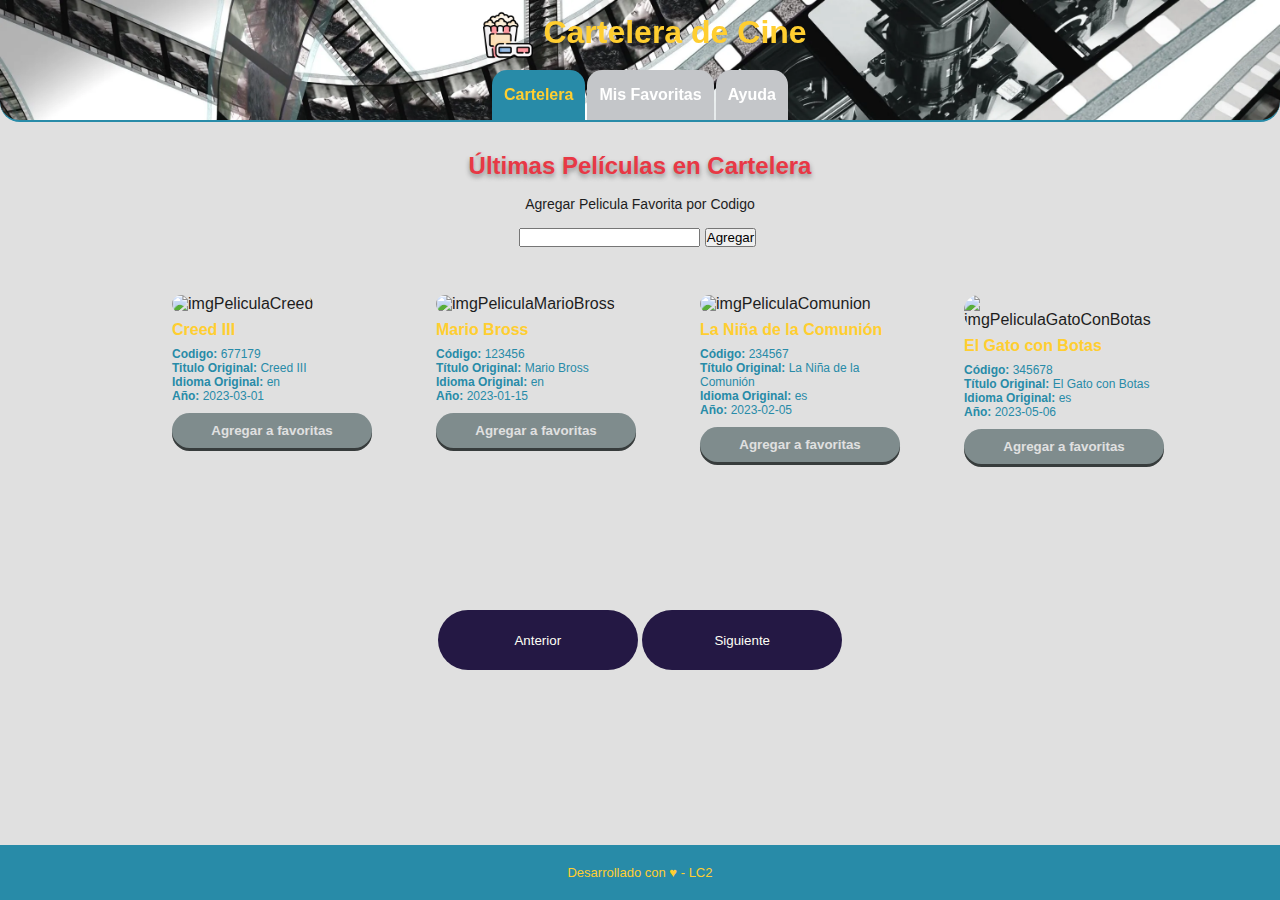
==== index.html @ d697f49a "Arregle los paths" ====
<!DOCTYPE html>
<html lang="es">

<head>
  <meta charset="UTF-8" />
  <meta name="viewport" content="width=device-width, initial-scale=1.0" />
  <title>TUP LC2 - TP Integrador - Cine</title>
  <!-- Estilos CSS -->
  <link rel="stylesheet" href="css/common.css"/>
  <link rel="stylesheet" href="css/pages/index.css"/>
  <link rel="shortcut icon" href="img/cinema_popcorn.ico">
</head>

<body>
  <header>
    <h1>
      <!--Titulo Cabecera-->
      <img src="img/IconoCine.png"><span>Cartelera de Cine</span>
    </h1>
    <nav>
      <!--Menu Superior-->
      <ul>
        <li class="current-page"><a href="#">Cartelera</a></li>
        <li><a href="favorities.html">Mis Favoritas</a></li>
        <li><a href="help.html">Ayuda</a></li>
      </ul>
    </nav>
  </header>
  <!-- Contenido principal de la página -->
  <main>
    <!-- Titulo y texto de introduccion -->
    <section id="sec-introIndex">
      <h2 class="title">Últimas Películas en Cartelera</h2>
      <p class="subtitle">Agregar Pelicula Favorita por Codigo</p>
    </section>

    <section id="form-movie-new">
      <!--Seccion para agregar una palicula favorita por codigo-->
      <form>
        <input type="text" name="fpelicula"><br>
        <button type="button">Agregar</button>
      </form>
    </section>

    <!--
    <section id="sec-messages"> Seccion para mensajes
      <p class="msgWarning">La Película ingresada ya se encuentra almacenada</p>
      <p class="msgSuccess">Película agregada con éxito</p>
      <p class="msgError">Error: La Película seleccionada no se encuentra en la API o se produjo un
        error al consultar</p>
    </section>
    -->

    <section id="sec_peliculas"> <!--Mostramos la pelicula-->
      <div class="contenedorPeliculas">
        <img src="https://image.tmdb.org/t/p/w500/fcFMd3HdyX7r5gtFwVnn2qr5Yhq.jpg" alt="imgPeliculaCreed">
        <h3>Creed III</h3>
        <p><b>Codigo: </b>677179</p>
        <p><b>Titulo Original: </b>Creed III</p>
        <p><b>Idioma Original: </b>en</p>
        <p><b>Año: </b>2023-03-01</p>
        <button class="button">Agregar a favoritas</button>
      </div>

      <div class="contenedorPeliculas">
        <img src="https://www.themoviedb.org/t/p/w600_and_h900_bestv2/qNBAXBIQlnOThrVvA6mA2B5ggV6.jpg" alt="imgPeliculaMarioBross">
        <h3>Mario Bross</h3>
        <p><b>Código: </b>123456</p>
        <p><b>Título Original: </b>Mario Bross</p>
        <p><b>Idioma Original: </b>en</p>
        <p><b>Año: </b>2023-01-15</p>
        <button class="button">Agregar a favoritas</button>
      </div>

      <div class="contenedorPeliculas">
        <img src="https://www.themoviedb.org/t/p/w600_and_h900_bestv2/uYxrWr9o44yO0HvVfFFHGu01gfX.jpg" alt="imgPeliculaComunion">
        <h3>La Niña de la Comunión</h3>
        <p><b>Código: </b>234567</p>
        <p><b>Título Original: </b>La Niña de la Comunión</p>
        <p><b>Idioma Original: </b>es</p>
        <p><b>Año: </b>2023-02-05</p>
        <button class="button">Agregar a favoritas</button>
      </div>

      <div class="contenedorPeliculas">
        <img src="https://www.themoviedb.org/t/p/w600_and_h900_bestv2/kuf6dutpsT0vSVehic3EZIqkOBt.jpg" alt="imgPeliculaGatoConBotas">
        <h3>El Gato con Botas</h3>
        <p><b>Código: </b>345678</p>
        <p><b>Título Original: </b>El Gato con Botas</p>
        <p><b>Idioma Original: </b>es</p>
        <p><b>Año: </b>2023-05-06</p>
        <button class="button">Agregar a favoritas</button>
      </div>

      <!--Seccion visualizacion de peliculas-->
      <div class="contenedorPeliculas" id="contenedorPeliculas"></div>
    </section>
    <section id="sec_paginador_peliculas">
      <!--Seccion de Paginacion-->
      <div class="paginacion" id="paginacion">
        <button id="btnAnterior">Anterior</button>
        <button id="btnSiguiente">Siguiente</button>
      </div>
    </section>

  </main>
  <footer>
    <p>Desarrollado con ♥ - LC2</p>
  </footer>
</body>
---- css/common.css ----
* {
  box-sizing: border-box;
  margin: 0;
  padding: 0;
  font-family: 'Montserrat', sans-serif;

}

:root {
  /* Declaro variables CSS con colores principales */
  --color-theme: #FFCE30;
  --color-active: #288BA8;
  --color-back-active: #746AB0;
  --color-back-inactive: #c4c6c9;
  --color-titulos: #E83845;
  --color-texto-blanco: #FFF;
  --color-gradient: linear-gradient(to right,
      var(--color-theme),
      var(--color-back-active));
}

body {
  height: 100%;
  width: 100%;
  background-color: #e0e0e0;
  color: #1d1d1d;
}

ul {
  list-style: none;
  padding: 0;
  margin: 0;
}

button,
a {
  user-select: none;
  -webkit-user-select: none;
}

header {
  position: fixed;
  top: 0;
  width: 100%;
  background-image: url('../img/FondoCine6.webp');
  background-repeat: no-repeat;
  background-size: cover;
  border-radius: 0 0% 20px 20px;
  border-bottom: 2px solid var(--color-active);
}

nav>ul {
  display: flex;
  justify-content: space-between;
  justify-content: center;
  margin: 0 1px;
}

nav li {
  flex: 0 0 auto;
}

nav li a {
  display: block;
  padding: 16px 12px;
  text-align: center;
  text-decoration: none;
  font-size: 1em;
  font-weight: bold;
  color: var(--color-texto-blanco);
  background-color: var(--color-back-inactive);
  border-radius: 15px 15px 0 0;
  margin: 0 1px;
}

nav li.current-page a {
  color: var(--color-theme);
  background-color: var(--color-active);
  pointer-events: none;
}

main {
  margin-top: 120px;
  overflow: auto;
  padding: 16px;
  padding-bottom: 60px;
  height: calc(100% - 120px);
  width: 100%;

}

main section {
  display: flex;
  justify-content: space-around;
}

h1 {
  text-align: center;
  margin: 0;
  color: var(--color-theme);
}

h1>img {
  width: 70px;
  vertical-align: middle;
  padding: 10px;
}

footer {
  position: fixed;
  bottom: 0px;
  background-color: var(--color-active);
  width: 100%;
  text-align: center;
  padding-top: 10px;
  padding-bottom: 10px;
}

footer p {
  font-size: small;
  color: var(--color-theme);
}

main p {
  margin-bottom: 16px;
}

/* Media Query: Estilos a aplicar sólo en pantallas mayores a 400px */
@media (min-width: 400px) {
  main {
    padding-left: 10%;
    padding-right: 10%;
  }

  footer {
    padding-top: 20px;
    padding-bottom: 20px;
  }
}

.loader {
  width: 60px;
  height: 60px;
}

.loader::before {
  content: "";
  box-sizing: border-box;
  position: absolute;
  width: 60px;
  height: 60px;
  border-radius: 50%;
  border-top: 2px solid #8900FF;
  border-right: 2px solid transparent;
  animation: spinner8217 0.8s linear infinite;
}

@keyframes spinner8217 {
  to {
    transform: rotate(360deg);
  }
}

.loader-container {
  margin: auto;
  display: flex;
  justify-content: center;
}

.display {
  display: none;
}
---- css/pages/index.css ----
#sec-introIndex {
    display: flex;
    flex-direction: column;
}

#sec-introIndex .title {
    color: var(--color-titulos);
    margin: 16px 0;
    text-align: center;
    text-shadow: 0px 3px 5px #898989;
}

#sec-introIndex .subtitle {
    width: 100%;
    display: flex;
    align-content: stretch;
    justify-content: center;
    margin-bottom: 0px;
    font-size: 14px;
}

form {
    display: flex;
    flex-direction: row;
    padding: 1rem;
}

form button {
    margin: 0 5px;
}


#sec-messages {
    display: flex;
    flex-direction: column;
    width: 500px;
}

#sec-messages p {
    color: white;
    font-size: 12px;
    word-wrap: break-word;
    text-align: center;
    border-radius: 20px;
    padding: 20px;
}

.msgWarning {
    background-color: #ffc107;
}

.msgSuccess {
    background-color: #28a745;
}

.msgError {
    background-color: #dc3545;
}

#sec_peliculas {
    display: grid;
    grid-template-columns: repeat(4, 1fr);
    max-width: 1000px;
    width: 100%;
    margin: 0 auto;
}

.contenedorPeliculas {
    margin: 2rem;
}

#sec_peliculas img {
    width: 100%;
    margin-bottom: 10ps;
    border-radius: 15px;
}

#sec_peliculas h3 {
    font-size: 16px;
    font-weight: 600;
    color: var(--color-theme);
    margin: 8px 0;
}

#sec_peliculas p {
    font-size: 12px;
    font-family: 'Gill Sans', 'Gill Sans MT', Calibri, 'Trebuchet MS', sans-serif;
    margin: 0;
    color: #288BA8;
}

.button {
    background: #7f8c8d;
    margin-top: 10px;
    padding: 10px 0;
    text-align: center;
    width: 200px;
    text-decoration: none;
    box-shadow: 0px 3px 0px #373c3c;
    border-radius: 100px;
    border: none;
    color: #e0e0e0;
    cursor: pointer;
    font-weight: 600;
}

.button span {
    margin-right: 10px;
}

.button.medium {
    width: 150px;
}

.button.radius {
    border-radius: 50px;
}

.button:hover {
    box-shadow: 0px 0px 0px;
}


.paginacion {
    margin-top: 50px;
    cursor: pointer;
}

.paginacion button {
    cursor: pointer;
    transition: .3s ease all;
    width: 200px;
    height: 60px;
    border-radius: 30px;
    background-color: #241844;
    color: #FFFFF5;
    border: none;
}

.paginacion button:hover {
    background-color: var(--color-back-active);
}

.msg {
    width: 50%;
    margin: 20px auto;
    padding: 15px;
    border-radius: 15px;
    color: #fff;
    font-size: 12px;
    font-weight: 200;
    text-align: center;
  }
  
  .amarillo {
    background-color: #ffc107;
  }
  
  .rojo {
    background-color: #dc3545;
  }
  
  .verde {
    background-color: #28a745;
  }
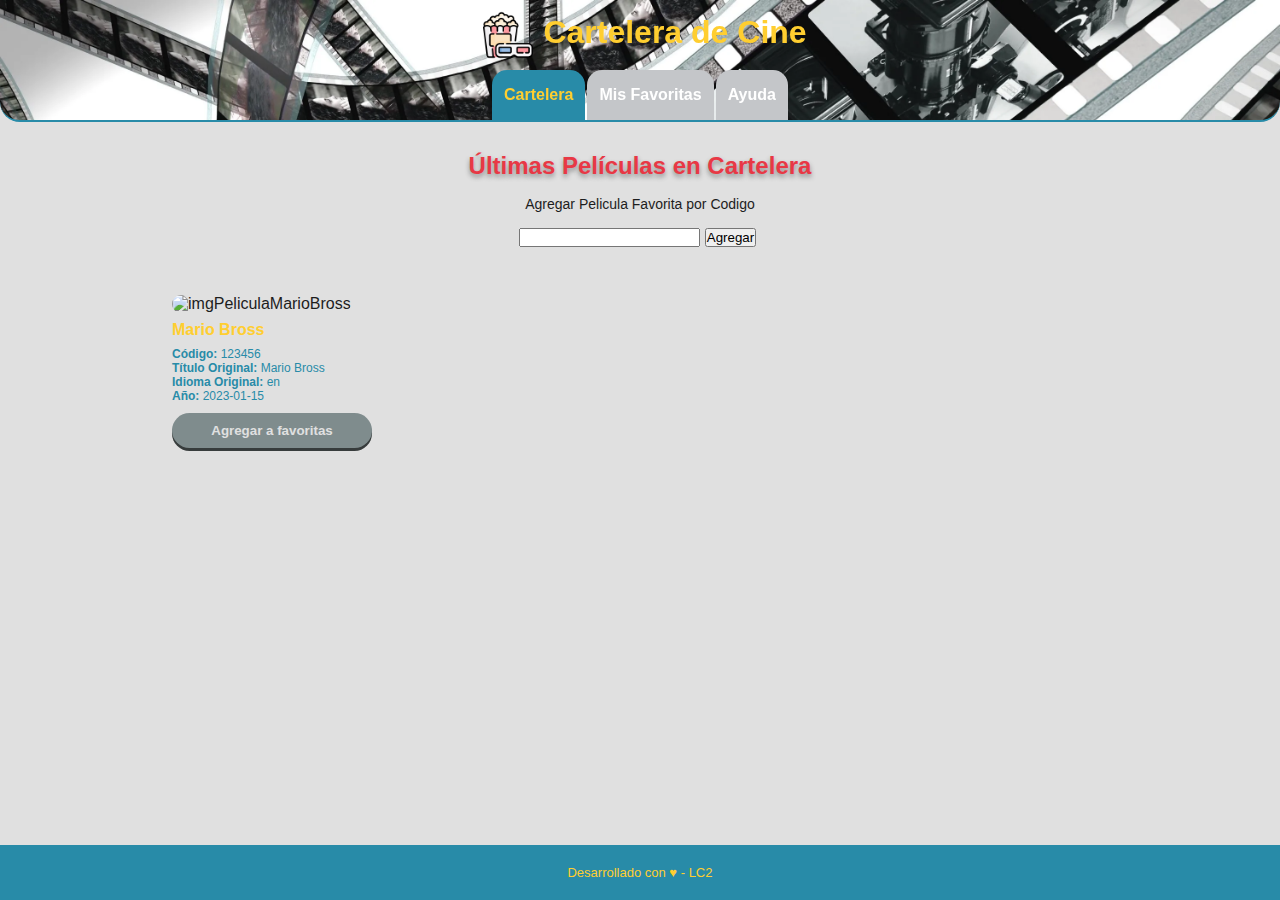
==== commit 26089c20: "llamo a la api y creo la funcion para mostrar las peliculas en la pagina" ====
--- a/index.html
+++ b/index.html
@@ -52,17 +52,9 @@
     -->
 
     <section id="sec_peliculas"> <!--Mostramos la pelicula-->
-      <div class="contenedorPeliculas">
-        <img src="https://image.tmdb.org/t/p/w500/fcFMd3HdyX7r5gtFwVnn2qr5Yhq.jpg" alt="imgPeliculaCreed">
-        <h3>Creed III</h3>
-        <p><b>Codigo: </b>677179</p>
-        <p><b>Titulo Original: </b>Creed III</p>
-        <p><b>Idioma Original: </b>en</p>
-        <p><b>Año: </b>2023-03-01</p>
-        <button class="button">Agregar a favoritas</button>
-      </div>
+  
 
-      <div class="contenedorPeliculas">
+      <div class="contenedorPeliculas" id="content-pelicula">
         <img src="https://www.themoviedb.org/t/p/w600_and_h900_bestv2/qNBAXBIQlnOThrVvA6mA2B5ggV6.jpg" alt="imgPeliculaMarioBross">
         <h3>Mario Bross</h3>
         <p><b>Código: </b>123456</p>
@@ -71,40 +63,11 @@
         <p><b>Año: </b>2023-01-15</p>
         <button class="button">Agregar a favoritas</button>
       </div>
-
-      <div class="contenedorPeliculas">
-        <img src="https://www.themoviedb.org/t/p/w600_and_h900_bestv2/uYxrWr9o44yO0HvVfFFHGu01gfX.jpg" alt="imgPeliculaComunion">
-        <h3>La Niña de la Comunión</h3>
-        <p><b>Código: </b>234567</p>
-        <p><b>Título Original: </b>La Niña de la Comunión</p>
-        <p><b>Idioma Original: </b>es</p>
-        <p><b>Año: </b>2023-02-05</p>
-        <button class="button">Agregar a favoritas</button>
-      </div>
-
-      <div class="contenedorPeliculas">
-        <img src="https://www.themoviedb.org/t/p/w600_and_h900_bestv2/kuf6dutpsT0vSVehic3EZIqkOBt.jpg" alt="imgPeliculaGatoConBotas">
-        <h3>El Gato con Botas</h3>
-        <p><b>Código: </b>345678</p>
-        <p><b>Título Original: </b>El Gato con Botas</p>
-        <p><b>Idioma Original: </b>es</p>
-        <p><b>Año: </b>2023-05-06</p>
-        <button class="button">Agregar a favoritas</button>
-      </div>
-
-      <!--Seccion visualizacion de peliculas-->
-      <div class="contenedorPeliculas" id="contenedorPeliculas"></div>
     </section>
-    <section id="sec_paginador_peliculas">
-      <!--Seccion de Paginacion-->
-      <div class="paginacion" id="paginacion">
-        <button id="btnAnterior">Anterior</button>
-        <button id="btnSiguiente">Siguiente</button>
-      </div>
-    </section>
-
   </main>
   <footer>
     <p>Desarrollado con ♥ - LC2</p>
   </footer>
+
+  <script src="/js/pages/index.js"></script>
 </body>--- a/css/pages/index.css
+++ b/css/pages/index.css
@@ -64,6 +64,7 @@
     max-width: 1000px;
     width: 100%;
     margin: 0 auto;
+    align-items: baseline;
 }
 
 .contenedorPeliculas {
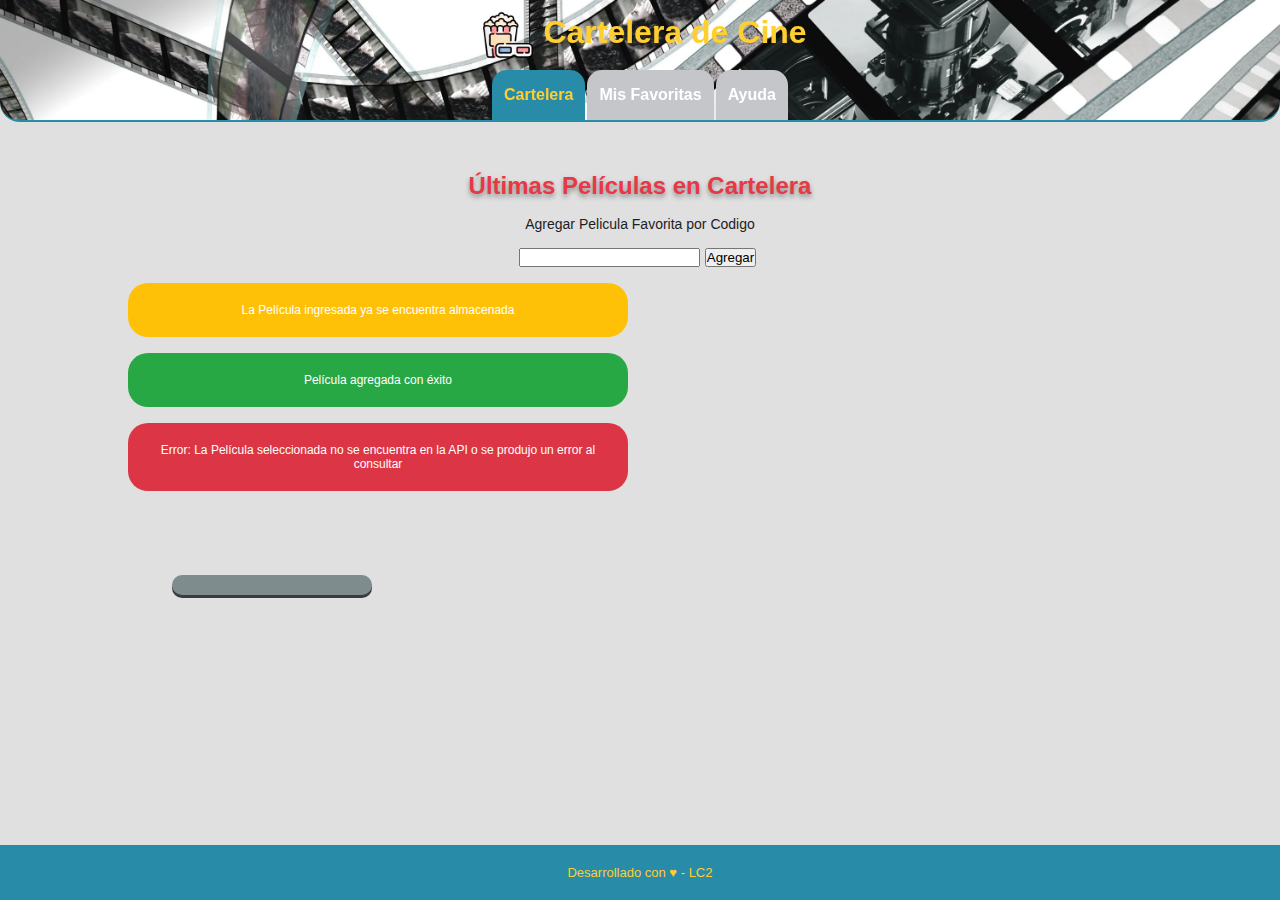
==== commit b53a43a3: "Modularice el codigo agregando funciones por separado y tambien añadi un setTimout" ====
--- a/index.html
+++ b/index.html
@@ -12,11 +12,13 @@
 </head>
 
 <body>
+  <!--Barra de navegación-->
   <header>
     <h1>
       <!--Titulo Cabecera-->
       <img src="img/IconoCine.png"><span>Cartelera de Cine</span>
     </h1>
+
     <nav>
       <!--Menu Superior-->
       <ul>
@@ -26,7 +28,15 @@
       </ul>
     </nav>
   </header>
+
+  <!--Loader-->
+  <div id="loader">
+    <img src="img/loader.gif">
+  </div>
+
+
   <!-- Contenido principal de la página -->
+
   <main>
     <!-- Titulo y texto de introduccion -->
     <section id="sec-introIndex">
@@ -34,34 +44,33 @@
       <p class="subtitle">Agregar Pelicula Favorita por Codigo</p>
     </section>
 
+    <!--Seccion para agregar una palicula favorita por codigo-->
     <section id="form-movie-new">
-      <!--Seccion para agregar una palicula favorita por codigo-->
       <form>
         <input type="text" name="fpelicula"><br>
         <button type="button">Agregar</button>
       </form>
     </section>
 
-    <!--
-    <section id="sec-messages"> Seccion para mensajes
+    <!--Seccion mensajes-->
+    <section id="sec-messages">
       <p class="msgWarning">La Película ingresada ya se encuentra almacenada</p>
       <p class="msgSuccess">Película agregada con éxito</p>
       <p class="msgError">Error: La Película seleccionada no se encuentra en la API o se produjo un
         error al consultar</p>
     </section>
-    -->
+    
 
-    <section id="sec_peliculas"> <!--Mostramos la pelicula-->
-  
-
+    <!--Seccion las peliculas-->
+    <section id="sec_peliculas"> 
       <div class="contenedorPeliculas" id="content-pelicula">
-        <img src="https://www.themoviedb.org/t/p/w600_and_h900_bestv2/qNBAXBIQlnOThrVvA6mA2B5ggV6.jpg" alt="imgPeliculaMarioBross">
-        <h3>Mario Bross</h3>
-        <p><b>Código: </b>123456</p>
-        <p><b>Título Original: </b>Mario Bross</p>
-        <p><b>Idioma Original: </b>en</p>
-        <p><b>Año: </b>2023-01-15</p>
-        <button class="button">Agregar a favoritas</button>
+        <img src="" alt="">
+        <h3></h3>
+        <p><b></b></p>
+        <p><b></b></p>
+        <p><b></b></p>
+        <p><b></b></p>
+        <button class="button"></button>
       </div>
     </section>
   </main>
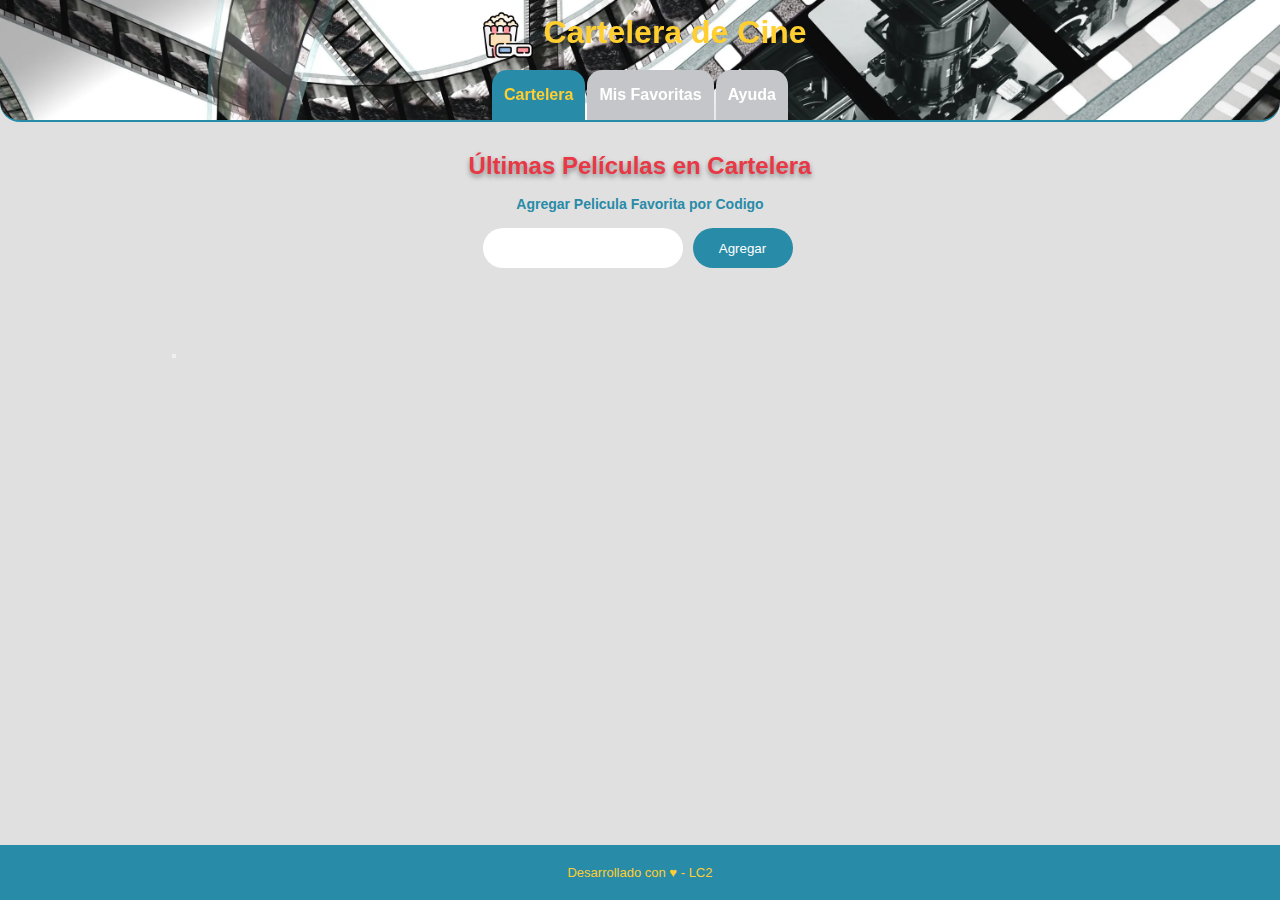
==== commit 72415ec3: "Agrege funcionalidad a los mensajes y tambien cambie un poco el css para los mismos y para la seccio" ====
--- a/index.html
+++ b/index.html
@@ -29,26 +29,19 @@
     </nav>
   </header>
 
-  <!--Loader-->
-  <div id="loader">
-    <img src="img/loader.gif">
-  </div>
-
-
-  <!-- Contenido principal de la página -->
-
+  <!---------- Contenido principal de la página ------->
   <main>
     <!-- Titulo y texto de introduccion -->
     <section id="sec-introIndex">
       <h2 class="title">Últimas Películas en Cartelera</h2>
-      <p class="subtitle">Agregar Pelicula Favorita por Codigo</p>
+      <b id="subtitle-movie" class="subtitle">Agregar Pelicula Favorita por Codigo</b>
     </section>
 
     <!--Seccion para agregar una palicula favorita por codigo-->
     <section id="form-movie-new">
       <form>
-        <input type="text" name="fpelicula"><br>
-        <button type="button">Agregar</button>
+        <input type="text" name="fpelicula" id="input-movie">     
+        <button type="button" id="button-movie">Agregar</button>
       </form>
     </section>
 
@@ -70,7 +63,7 @@
         <p><b></b></p>
         <p><b></b></p>
         <p><b></b></p>
-        <button class="button"></button>
+        <button></button>
       </div>
     </section>
   </main>
@@ -78,5 +71,6 @@
     <p>Desarrollado con ♥ - LC2</p>
   </footer>
 
-  <script src="/js/pages/index.js"></script>
+  <script defer src="/js/pages/index.js"></script>
+  <script src="/js/common.js"></script>
 </body>--- a/css/common.css
+++ b/css/common.css
@@ -137,36 +137,3 @@
     padding-bottom: 20px;
   }
 }
-
-.loader {
-  width: 60px;
-  height: 60px;
-}
-
-.loader::before {
-  content: "";
-  box-sizing: border-box;
-  position: absolute;
-  width: 60px;
-  height: 60px;
-  border-radius: 50%;
-  border-top: 2px solid #8900FF;
-  border-right: 2px solid transparent;
-  animation: spinner8217 0.8s linear infinite;
-}
-
-@keyframes spinner8217 {
-  to {
-    transform: rotate(360deg);
-  }
-}
-
-.loader-container {
-  margin: auto;
-  display: flex;
-  justify-content: center;
-}
-
-.display {
-  display: none;
-}--- a/css/pages/index.css
+++ b/css/pages/index.css
@@ -1,4 +1,3 @@
-
 #sec-introIndex {
     display: flex;
     flex-direction: column;
@@ -30,14 +29,40 @@
     margin: 0 5px;
 }
 
-
-#sec-messages {
-    display: flex;
-    flex-direction: column;
-    width: 500px;
+/*modifique*/
+#subtitle-movie {
+    font-size: 25px;
+    font-weight:bold;
+    color: #288BA8;
+    margin-bottom: 20px;
 }
 
-#sec-messages p {
+#form-movie-new {
+    display: flex;
+    justify-content: center;
+    align-items: center;
+}
+
+#input-movie {
+    width: 200px;
+    height: 40px;
+    border-radius: 20px;
+    border: none;
+}
+
+#button-movie {
+    width: 100px;
+    height: 40px;
+    border-radius: 20px;
+    background-color: #288BA8;
+    color: white;
+    border: none;
+    margin-left: 10px;
+    cursor: pointer;
+}
+
+/* modifique */
+#sec-messages * {
     color: white;
     font-size: 12px;
     word-wrap: break-word;
@@ -48,15 +73,22 @@
 
 .msgWarning {
     background-color: #ffc107;
+    display: none;
+    width: 350px;
 }
 
 .msgSuccess {
     background-color: #28a745;
+    display: none;
+    width: 350px;
 }
 
 .msgError {
+    display: none;
     background-color: #dc3545;
+    width: 350px;
 }
+
 
 #sec_peliculas {
     display: grid;
@@ -152,16 +184,16 @@
     font-size: 12px;
     font-weight: 200;
     text-align: center;
-  }
-  
-  .amarillo {
+}
+
+.amarillo {
     background-color: #ffc107;
-  }
-  
-  .rojo {
+}
+
+.rojo {
     background-color: #dc3545;
-  }
-  
-  .verde {
+}
+
+.verde {
     background-color: #28a745;
-  }+}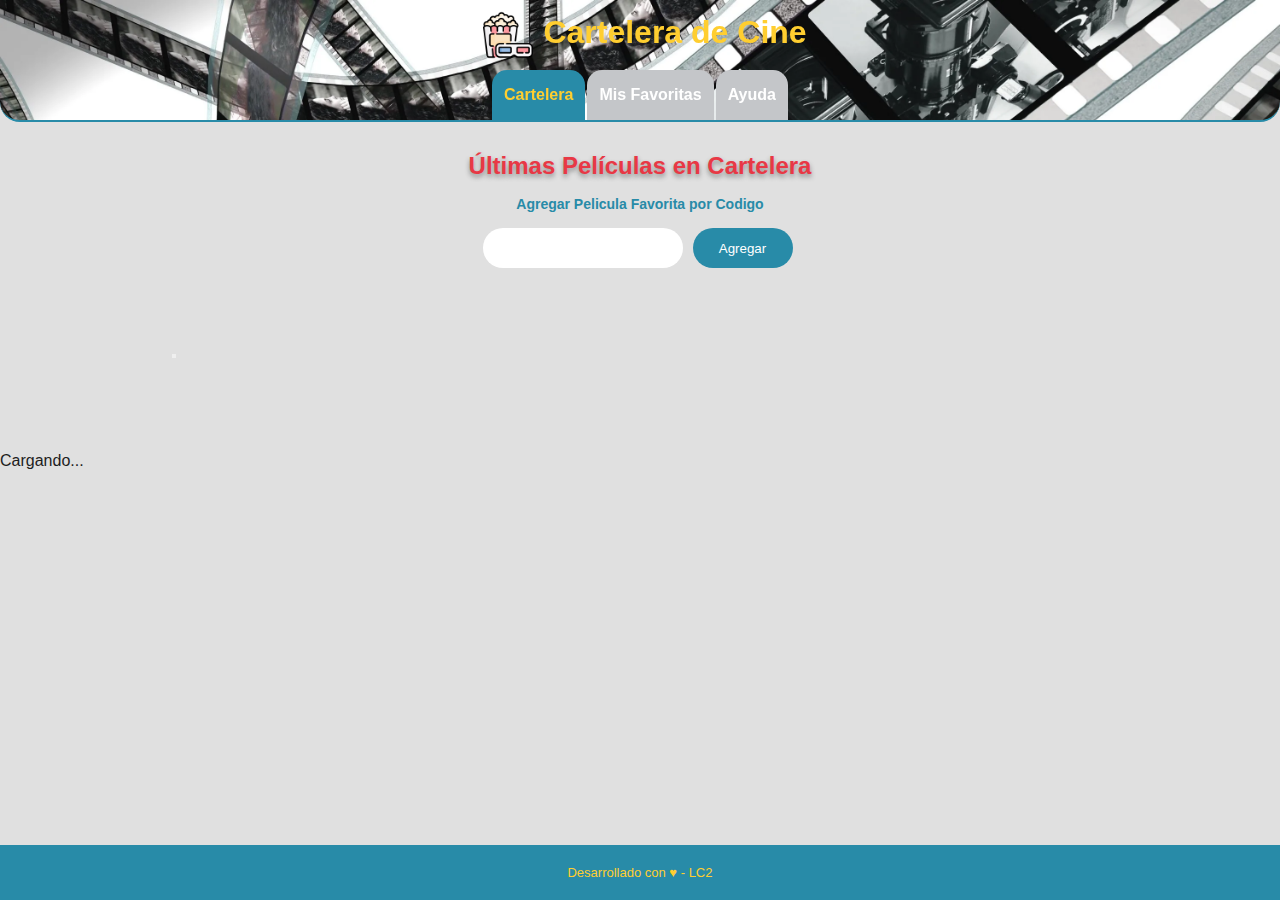
==== commit 268175f8: "Pude lograr que funcione el localStorage y el boton de elimar" ====
--- a/index.html
+++ b/index.html
@@ -30,6 +30,7 @@
   </header>
 
   <!---------- Contenido principal de la página ------->
+
   <main>
     <!-- Titulo y texto de introduccion -->
     <section id="sec-introIndex">
@@ -73,4 +74,5 @@
 
   <script defer src="/js/pages/index.js"></script>
   <script src="/js/common.js"></script>
-</body>+</body>
+</html>--- a/css/pages/index.css
+++ b/css/pages/index.css
@@ -30,7 +30,7 @@
 }
 
 /*modifique*/
-#subtitle-movie {
+#subtitle-movie {   
     font-size: 25px;
     font-weight:bold;
     color: #288BA8;
@@ -69,6 +69,7 @@
     text-align: center;
     border-radius: 20px;
     padding: 20px;
+    align-items: end;
 }
 
 .msgWarning {
@@ -96,8 +97,8 @@
     max-width: 1000px;
     width: 100%;
     margin: 0 auto;
-    align-items: baseline;
-}
+    grid-auto-rows: (300px, auto);
+}   
 
 .contenedorPeliculas {
     margin: 2rem;
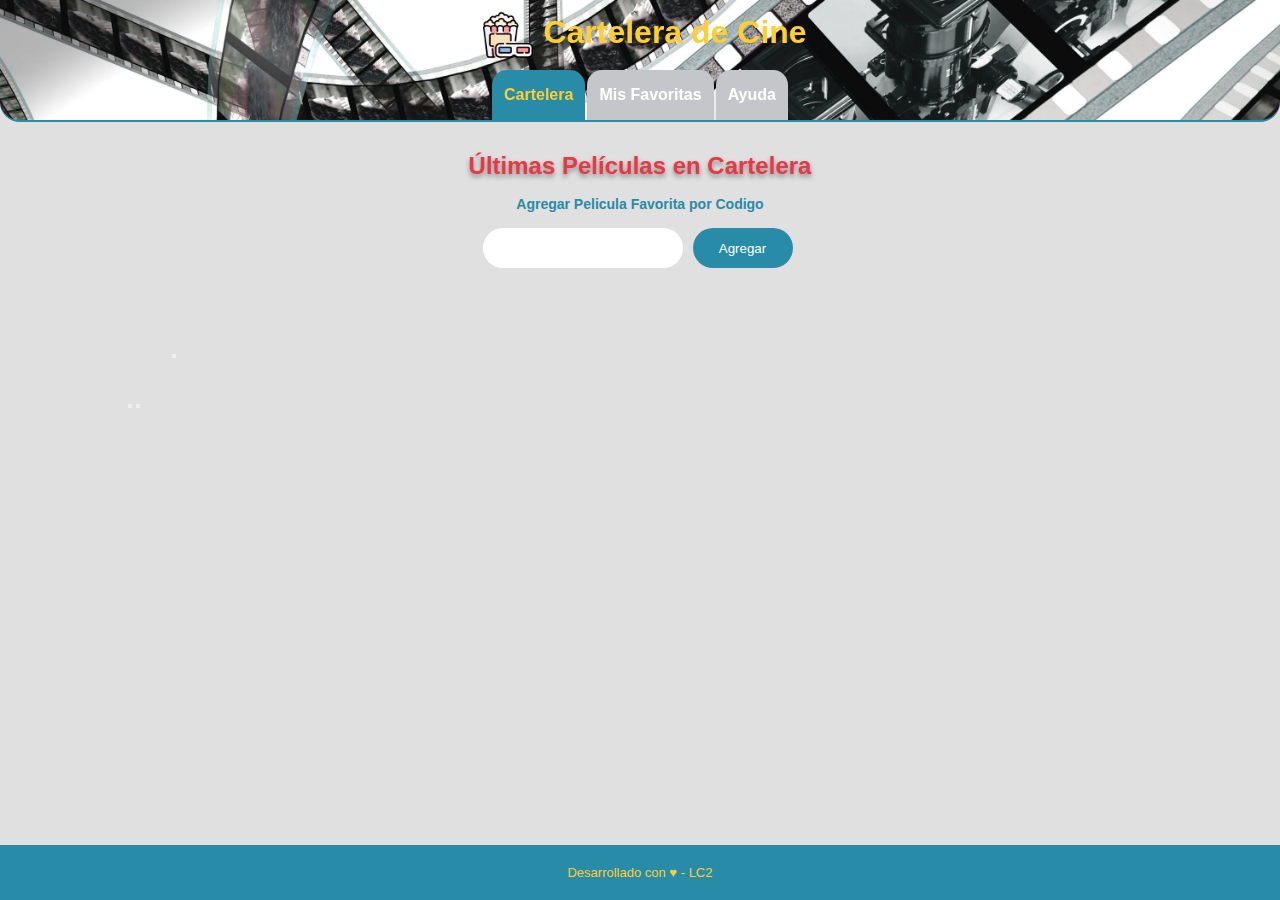
==== commit 9bb6d06c: "Corrijo el problema donde el boton para elimanr la pelicula no funcionaba" ====
--- a/index.html
+++ b/index.html
@@ -67,6 +67,11 @@
         <button></button>
       </div>
     </section>
+
+    <div class="sec-paginas">
+      <button id="btnAnterior"></button>
+      <button id="btnSiguiente"></button>
+    </div>
   </main>
   <footer>
     <p>Desarrollado con ♥ - LC2</p>
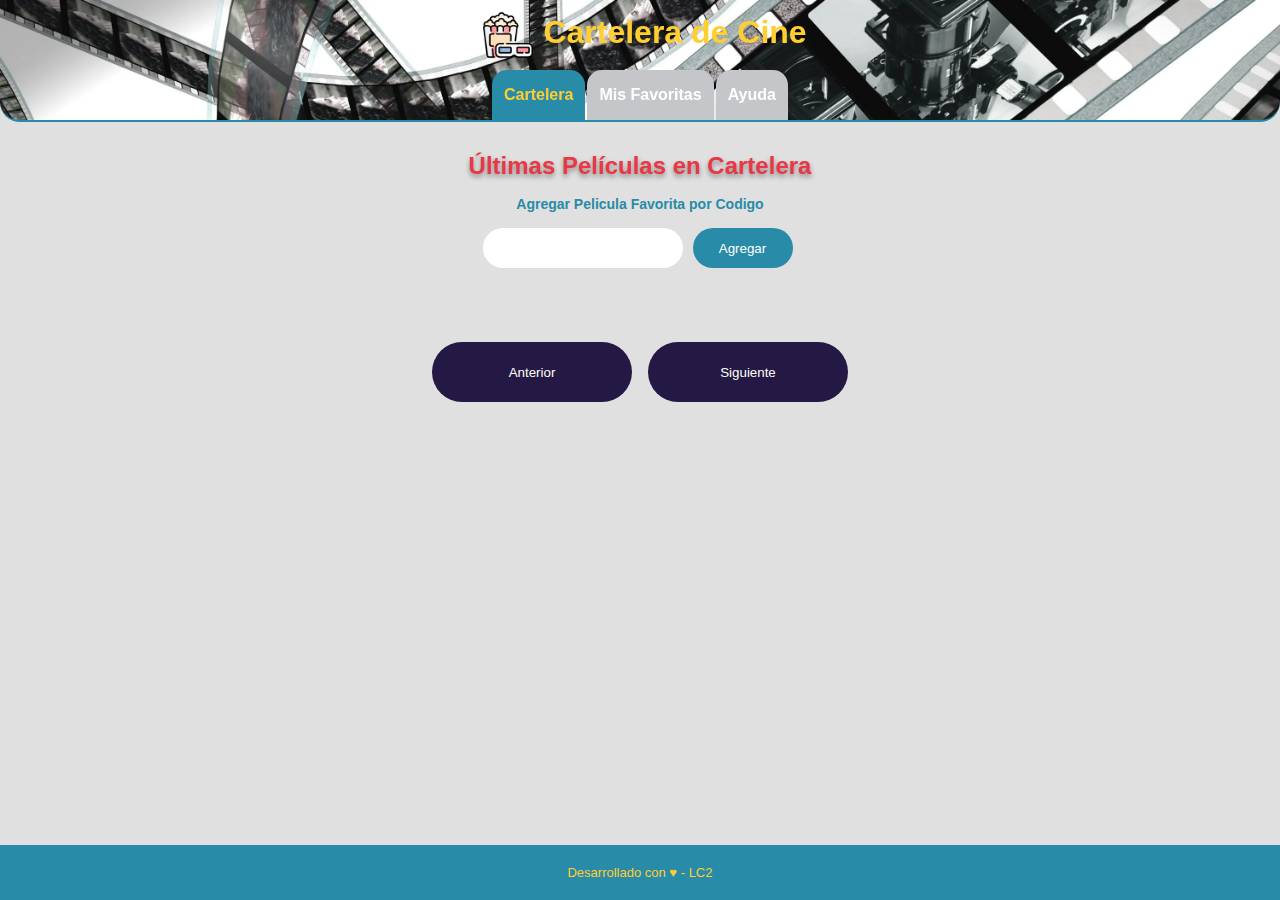
==== commit 65743825: "ahora agregue la paginacion" ====
--- a/index.html
+++ b/index.html
@@ -68,9 +68,9 @@
       </div>
     </section>
 
-    <div class="sec-paginas">
-      <button id="btnAnterior"></button>
-      <button id="btnSiguiente"></button>
+    <div class="paginacion">
+      <button id="btnAnterior">Anterior</button>
+      <button id="btnSiguiente">Siguiente</button>
     </div>
   </main>
   <footer>
--- a/css/pages/index.css
+++ b/css/pages/index.css
@@ -155,13 +155,17 @@
     box-shadow: 0px 0px 0px;
 }
 
-
+/*modifique*/
 .paginacion {
     margin-top: 50px;
     cursor: pointer;
-}
-
+    display: flex;
+    justify-content: center;
+}
+
+/*modifique*/
 .paginacion button {
+    margin: 8px;
     cursor: pointer;
     transition: .3s ease all;
     width: 200px;
